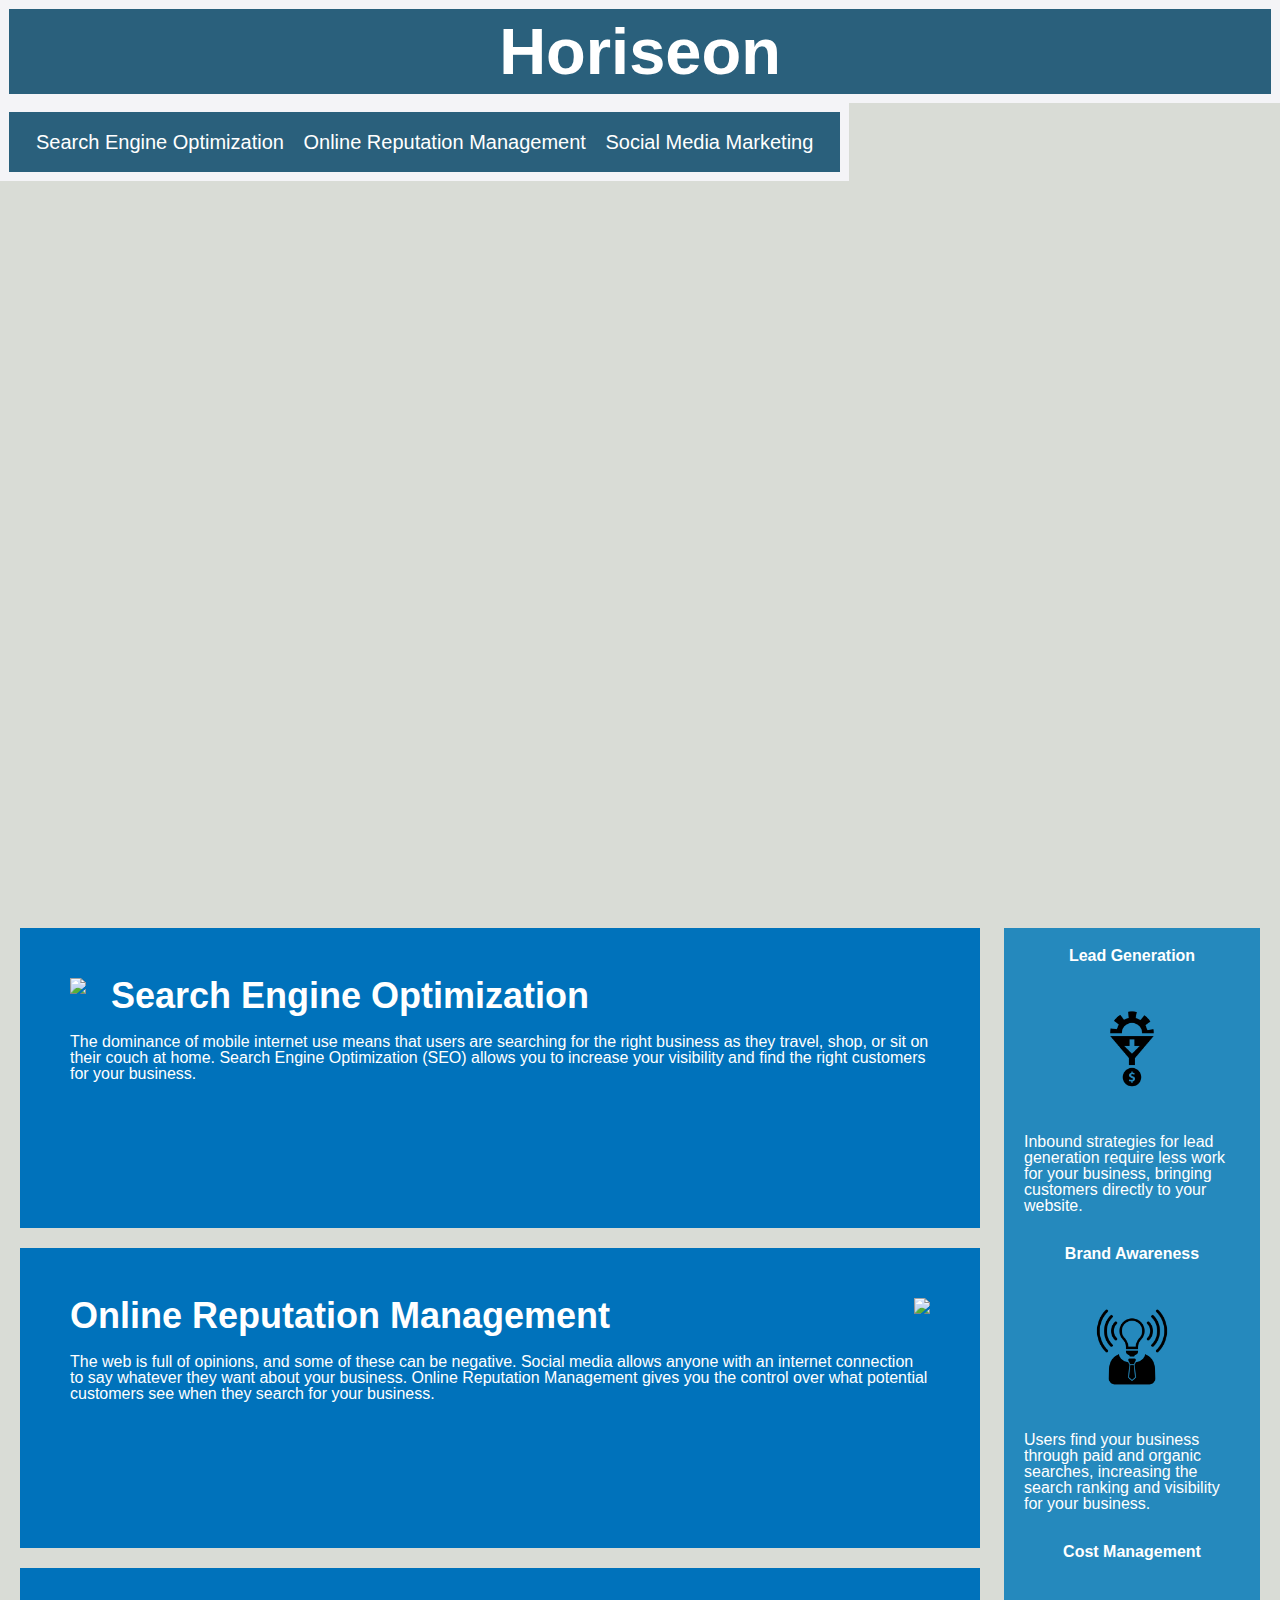
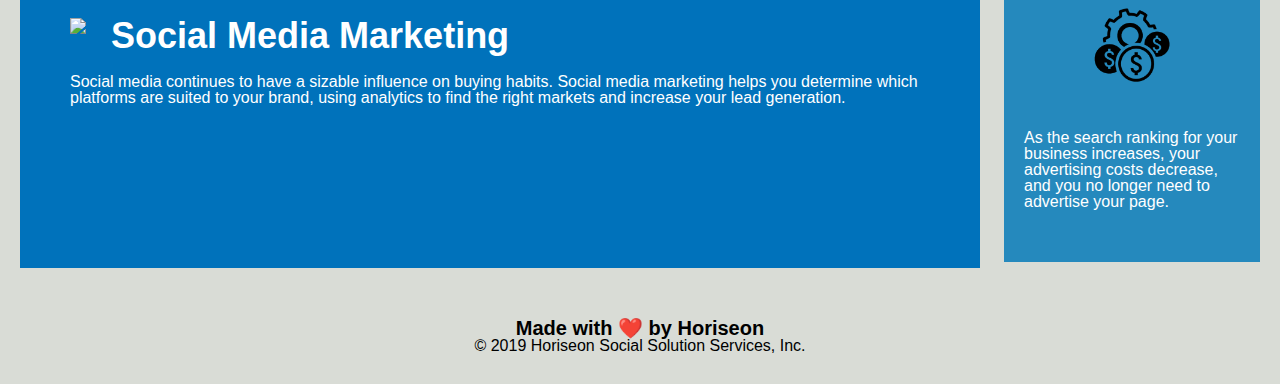
==== Develop/index.html @ 1f70dc94 "add a descriptive title for potential customers" ====
<!DOCTYPE html>
<html lang="en-us">

<head>
    <meta charset="UTF-8" />
    <link rel="stylesheet" href="./assets/css/reset.css">
    <link rel="stylesheet" href="./assets/css/style.css">
    <title>Increase visibility for your business, discover online reputation management strategies for
        potential customers and find suited platforms for your brand to use the right markets and increase lead generation. Horiseon
    </title>
</head>

<body>
    <header>
        <h1>Horiseon</h1>
    </header>

    <Section class="top-search-bar">
        <ul class="horizontal_menu li">
         <li> <a href="#search-engine-optimization">Search Engine Optimization</a></li>
         <li> <a href="#online-reputation-management">Online Reputation Management</a></li>
         <li> <a href="#social-media-marketing">Social Media Marketing</a></li>      
        </ul>               
    </Section>
    
    <div class="hero"></div>
    <div class="content">
        <div class="search-engine-optimization">
            <img src="./assets/images/search-engine-optimization.jpg" class="float-left" />
            <h2>Search Engine Optimization</h2>
            <p>
                The dominance of mobile internet use means that users are searching for the right business as they travel, shop, or sit on their couch at home. Search Engine Optimization (SEO) allows you to increase your visibility and find the right customers for your business.
            </p>
        </div>
        <div id="online-reputation-management" class="online-reputation-management">
            <img src="./assets/images/online-reputation-management.jpg" class="float-right" />
            <h2>Online Reputation Management</h2>
            <p>
                The web is full of opinions, and some of these can be negative. Social media allows anyone with an internet connection to say whatever they want about your business. Online Reputation Management gives you the control over what potential customers see when they search for your business.
            </p>
        </div>
        <div id="social-media-marketing" class="social-media-marketing">
            <img src="./assets/images/social-media-marketing.jpg" class="float-left" />
            <h2>Social Media Marketing</h2>
            <p>
                Social media continues to have a sizable influence on buying habits. Social media marketing helps you determine which platforms are suited to your brand, using analytics to find the right markets and increase your lead generation.
            </p>
        </div>
    </div>
    <div class="benefits">
        <div class="benefit-lead">
            <h3>Lead Generation</h3>
            <img src="./assets/images/lead-generation.png" />
            <p>
                Inbound strategies for lead generation require less work for your business, bringing customers directly to your website.
            </p>
        </div>
        <div class="benefit-brand">
            <h3>Brand Awareness</h3>
            <img src="./assets/images/brand-awareness.png" />
            <p>
                Users find your business through paid and organic searches, increasing the search ranking and visibility for your business.
            </p>
        </div>
        <div class="benefit-cost">
            <h3>Cost Management</h3>
            <img src="./assets/images/cost-management.png" />
            <p>
                As the search ranking for your business increases, your advertising costs decrease, and you no longer need to advertise your page.
            </p>
        </div>
    </div>
    <footer>
        <h2>Made with ❤️️ by Horiseon</h2>
        <p>
            &copy; 2019 Horiseon Social Solution Services, Inc.
        </p>
    </footer>    
</body>

</html>
---- Develop/assets/css/style.css ----
* {
    box-sizing: border-box;
    padding: 0;
    margin: 0;
}

body {
    background-color: #d9dcd6;
}

header {
    padding: 10px;
    font-family: 'Trebuchet MS', 'Lucida Sans Unicode', 'Lucida Grande', 'Lucida Sans', Arial, sans-serif;
    background-color: #2a607c;
    color: #ffffff;
    font-size: 65px;
    text-align: center;
    border: 9px solid rgb(244, 244, 247)
}

section {
    box-sizing: border-box;
    padding: 20px;
    font-family: 'Trebuchet MS', 'Lucida Sans Unicode', 'Lucida Grande', 'Lucida Sans', Arial, sans-serif;
    color: #ffffff;
    border: 9px solid rgb(244, 244, 247)
}

.top-search-bar{
    padding-top: 20px;  
    float: left;
    font-size: 20px;
    background-color: #2a607c;
    display: inline;
}

ul.horizontal_menu li {
    display: inline;
    list-style-type: none;
    margin: 5px;
    padding: 2px;
}


.header div {
    padding-top: 15px;
    margin-right: 20px;
    float: right;
    font-family: 'Gill Sans', 'Gill Sans MT', Calibri, 'Trebuchet MS', sans-serif;
    font-size: 50px;
}

.header div ul {
    list-style-type: none;
}

.header div ul li {
    display: inline-block;
    margin-left: 50px;
}

a {
    color: #ffffff;
    text-decoration: none;
}

p {
    font-size: 16px;
}

.hero {
    height: 800px;
    width: 100%;
    margin-bottom: 25px;
    background-image: url("../images/digital-marketing-meeting.jpg");
    background-size: cover;
    background-position: center;
}

.float-left {
    float: left;
    margin-right: 25px;
}

.float-right {
    float: right;
    margin-left: 25px;
}

.content {
    width: 75%;
    display: inline-block;
    margin-left: 20px;
}

.benefits {
    margin-right: 20px;
    padding: 20px;
    clear: both;
    float: right;
    width: 20%;
    height: 100%;
    font-family: 'Gill Sans', 'Gill Sans MT', Calibri, 'Trebuchet MS', sans-serif;
    background-color: #2589bd;
}

.benefit-lead {
    margin-bottom: 32px;
    color: #ffffff;
}

.benefit-brand {
    margin-bottom: 32px;
    color: #ffffff;
}

.benefit-cost {
    margin-bottom: 32px;
    color: #ffffff;
}

.benefit-lead h3 {
    margin-bottom: 10px;
    text-align: center;
}

.benefit-brand h3 {
    margin-bottom: 10px;
    text-align: center;
}

.benefit-cost h3 {
    margin-bottom: 10px;
    text-align: center;
}

.benefit-lead img {
    display: block;
    margin: 10px auto;
    max-width: 150px;
}

.benefit-brand img {
    display: block;
    margin: 10px auto;
    max-width: 150px;
}

.benefit-cost img {
    display: block;
    margin: 10px auto;
    max-width: 150px;
}

.search-engine-optimization {
    margin-bottom: 20px;
    padding: 50px;
    height: 300px;
    font-family: 'Gill Sans', 'Gill Sans MT', Calibri, 'Trebuchet MS', sans-serif;
    background-color: #0072bb;
    color: #ffffff;
}

.online-reputation-management {
    margin-bottom: 20px;
    padding: 50px;
    height: 300px;
    font-family: 'Gill Sans', 'Gill Sans MT', Calibri, 'Trebuchet MS', sans-serif;
    background-color: #0072bb;
    color: #ffffff;
}

.social-media-marketing {
    margin-bottom: 20px;
    padding: 50px;
    height: 300px;
    font-family: 'Gill Sans', 'Gill Sans MT', Calibri, 'Trebuchet MS', sans-serif;
    background-color: #0072bb;
    color: #ffffff;
}

.search-engine-optimization img {
    max-height: 200px;
}

.online-reputation-management img {
    max-height: 200px;
}

.social-media-marketing img {
    max-height: 200px;
}

.search-engine-optimization h2 {
    margin-bottom: 20px;
    font-size: 36px;
}

.online-reputation-management h2 {
    margin-bottom: 20px;
    font-size: 36px;
}

.social-media-marketing h2 {
    margin-bottom: 20px;
    font-size: 36px;
}

footer {
    padding: 30px;
    clear: both;
    font-family: 'Trebuchet MS', 'Lucida Sans Unicode', 'Lucida Grande', 'Lucida Sans', Arial, sans-serif;
    text-align: center;
    font-size: 20px;
}
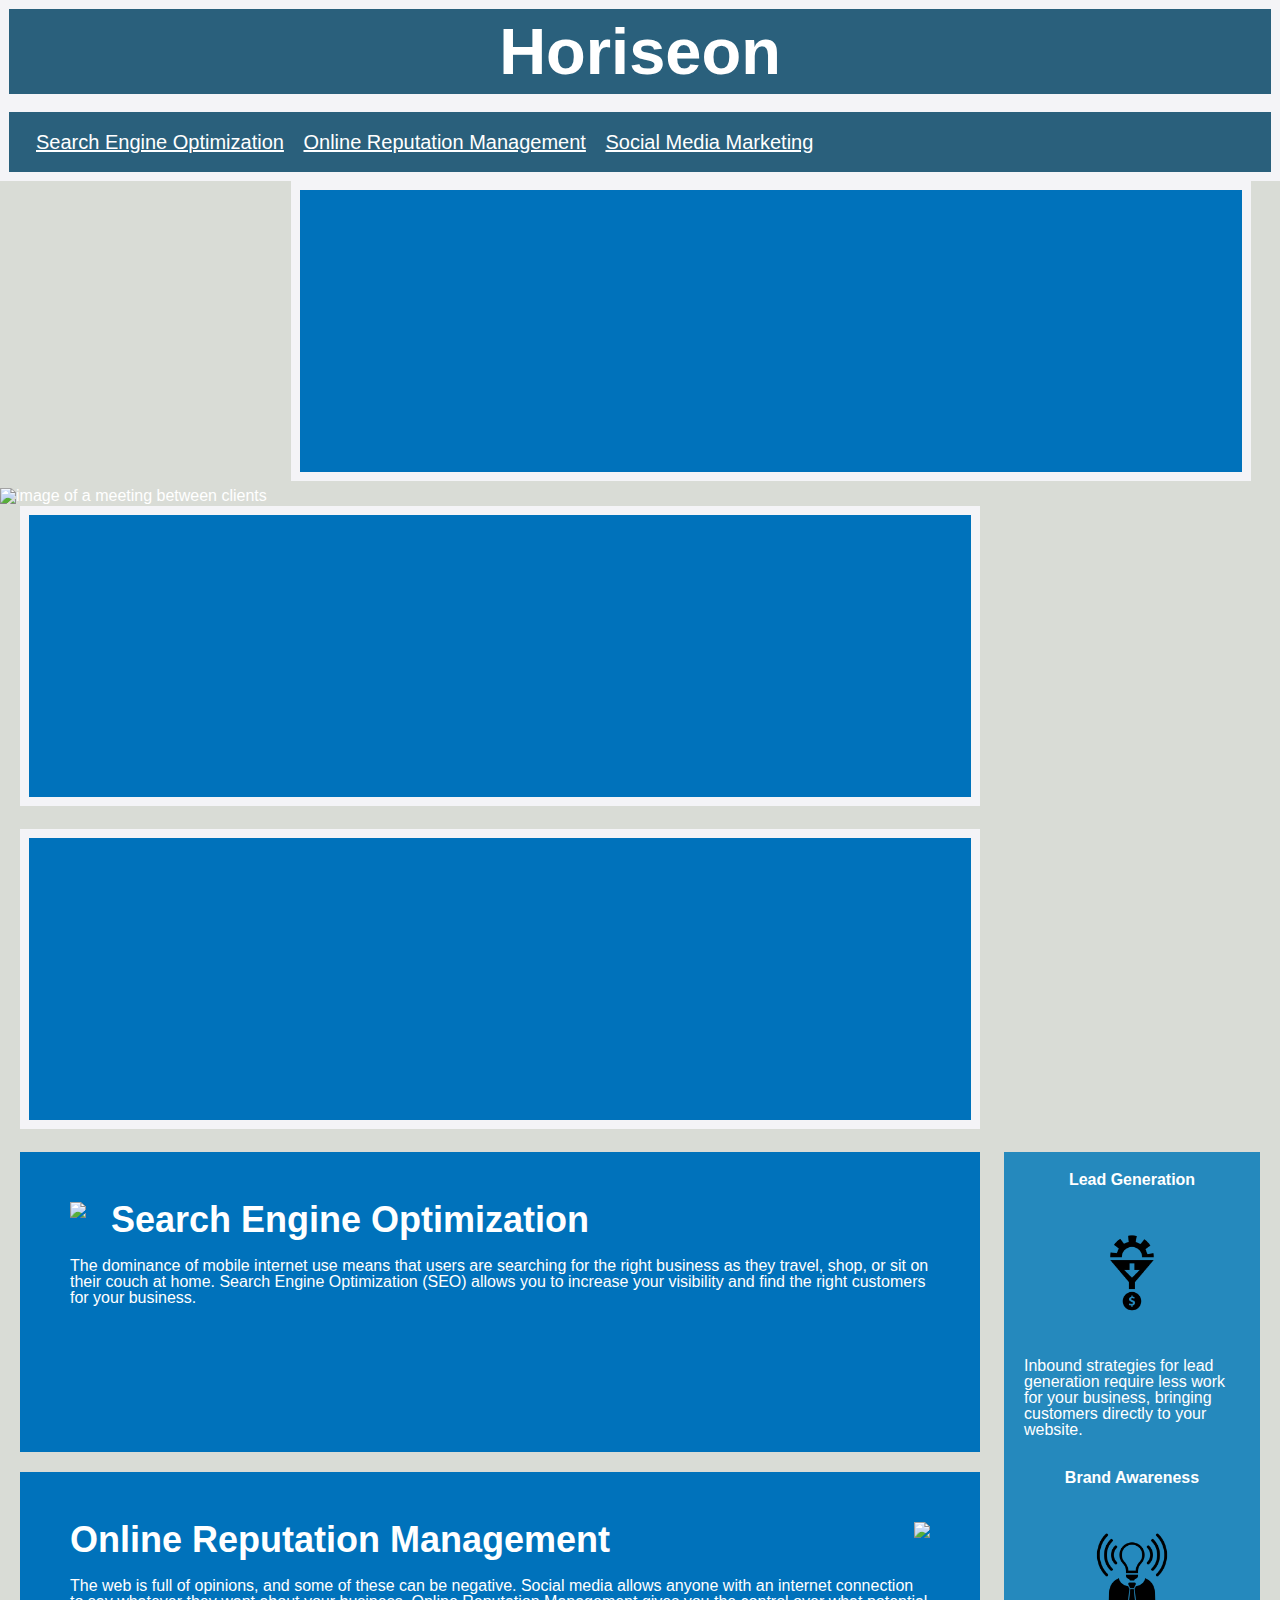
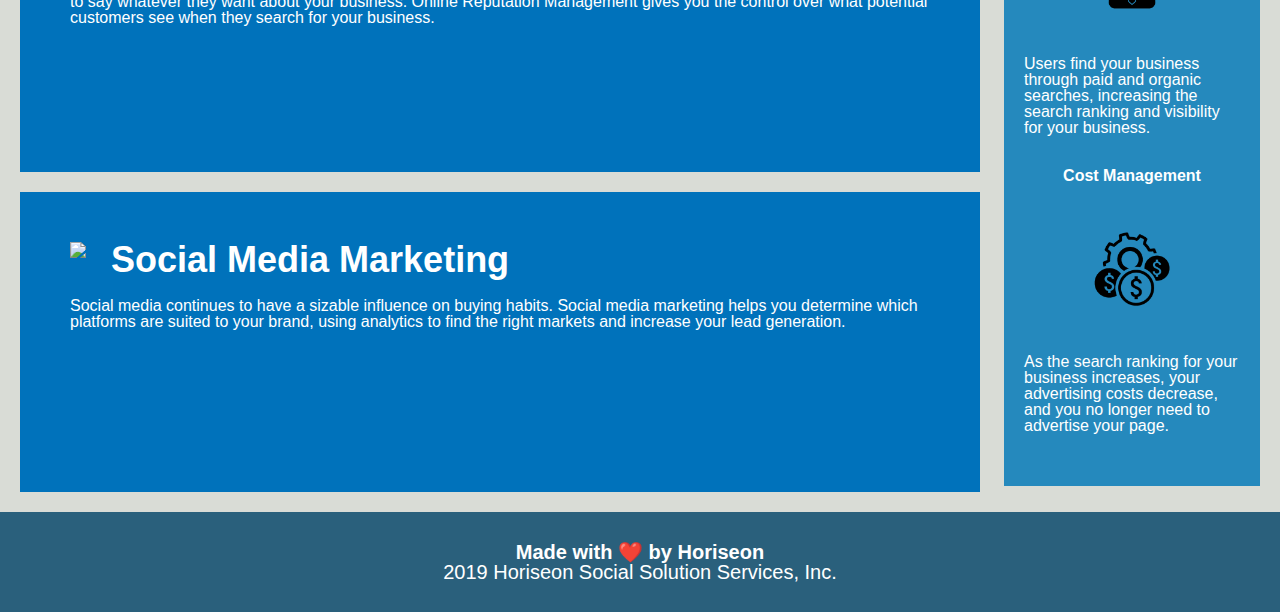
==== commit b33eddb6: "made indepenant images their own selector" ====
--- a/Develop/index.html
+++ b/Develop/index.html
@@ -15,15 +15,41 @@
         <h1>Horiseon</h1>
     </header>
 
-    <Section class="top-search-bar">
+    <section class="top-search-bar">
         <ul class="horizontal_menu li">
          <li> <a href="#search-engine-optimization">Search Engine Optimization</a></li>
          <li> <a href="#online-reputation-management">Online Reputation Management</a></li>
          <li> <a href="#social-media-marketing">Social Media Marketing</a></li>      
         </ul>               
-    </Section>
+    </section>
+
+    <img class="meeting-image" src="./assets/images/digital-marketing-meeting.jpg" alt="image of a meeting between clients"> 
+
+    <section class="Main-information-box">
+        <div>
+
+        </div>
+
+    </section>
+
+    <section class="Main-information-box">
+        <div>
+
+        </div>
+        
+    </section>
+
+    <section class="Main-information-box">
+        <div>
+
+        </div>
+        
+    </section>
     
-    <div class="hero"></div>
+
+
+
+
     <div class="content">
         <div class="search-engine-optimization">
             <img src="./assets/images/search-engine-optimization.jpg" class="float-left" />
@@ -47,6 +73,23 @@
             </p>
         </div>
     </div>
+
+
+
+
+
+
+
+
+
+
+
+
+
+
+
+
+
     <div class="benefits">
         <div class="benefit-lead">
             <h3>Lead Generation</h3>
@@ -70,11 +113,21 @@
             </p>
         </div>
     </div>
+
+
+
+
+
+
+
+
+
+
+
+    
     <footer>
         <h2>Made with ❤️️ by Horiseon</h2>
-        <p>
-            &copy; 2019 Horiseon Social Solution Services, Inc.
-        </p>
+        <p>2019 Horiseon Social Solution Services, Inc.</p>
     </footer>    
 </body>
 
--- a/Develop/assets/css/style.css
+++ b/Develop/assets/css/style.css
@@ -2,6 +2,7 @@
     box-sizing: border-box;
     padding: 0;
     margin: 0;
+    color: #ffffff;
 }
 
 body {
@@ -32,6 +33,7 @@
     font-size: 20px;
     background-color: #2a607c;
     display: inline;
+    width: 100%;
 }
 
 ul.horizontal_menu li {
@@ -39,43 +41,41 @@
     list-style-type: none;
     margin: 5px;
     padding: 2px;
-}
-
-
-.header div {
-    padding-top: 15px;
-    margin-right: 20px;
-    float: right;
-    font-family: 'Gill Sans', 'Gill Sans MT', Calibri, 'Trebuchet MS', sans-serif;
-    font-size: 50px;
-}
-
-.header div ul {
-    list-style-type: none;
-}
-
-.header div ul li {
+    color: #d9dcd6
+}
+
+.meeting-image {
+    height: 80%;
+    width: 100%;
+    margin-bottom: 2px;  
+}
+
+.Main-information-box {
+    margin-bottom: 20px;
+    padding: 50px;
+    height: 300px;
+    font-family: 'Gill Sans', 'Gill Sans MT', Calibri, 'Trebuchet MS', sans-serif;
+    background-color: #0072bb;
+    color: #ffffff;
+    width: 75%;
     display: inline-block;
-    margin-left: 50px;
-}
-
-a {
-    color: #ffffff;
-    text-decoration: none;
-}
-
-p {
-    font-size: 16px;
-}
-
-.hero {
-    height: 800px;
-    width: 100%;
-    margin-bottom: 25px;
-    background-image: url("../images/digital-marketing-meeting.jpg");
-    background-size: cover;
-    background-position: center;
-}
+    margin-left: 20px;
+}
+
+
+
+
+
+
+
+
+
+
+
+
+
+
+
 
 .float-left {
     float: left;
@@ -212,4 +212,6 @@
     font-family: 'Trebuchet MS', 'Lucida Sans Unicode', 'Lucida Grande', 'Lucida Sans', Arial, sans-serif;
     text-align: center;
     font-size: 20px;
+    color: black;
+    background-color: #2a607c;
 }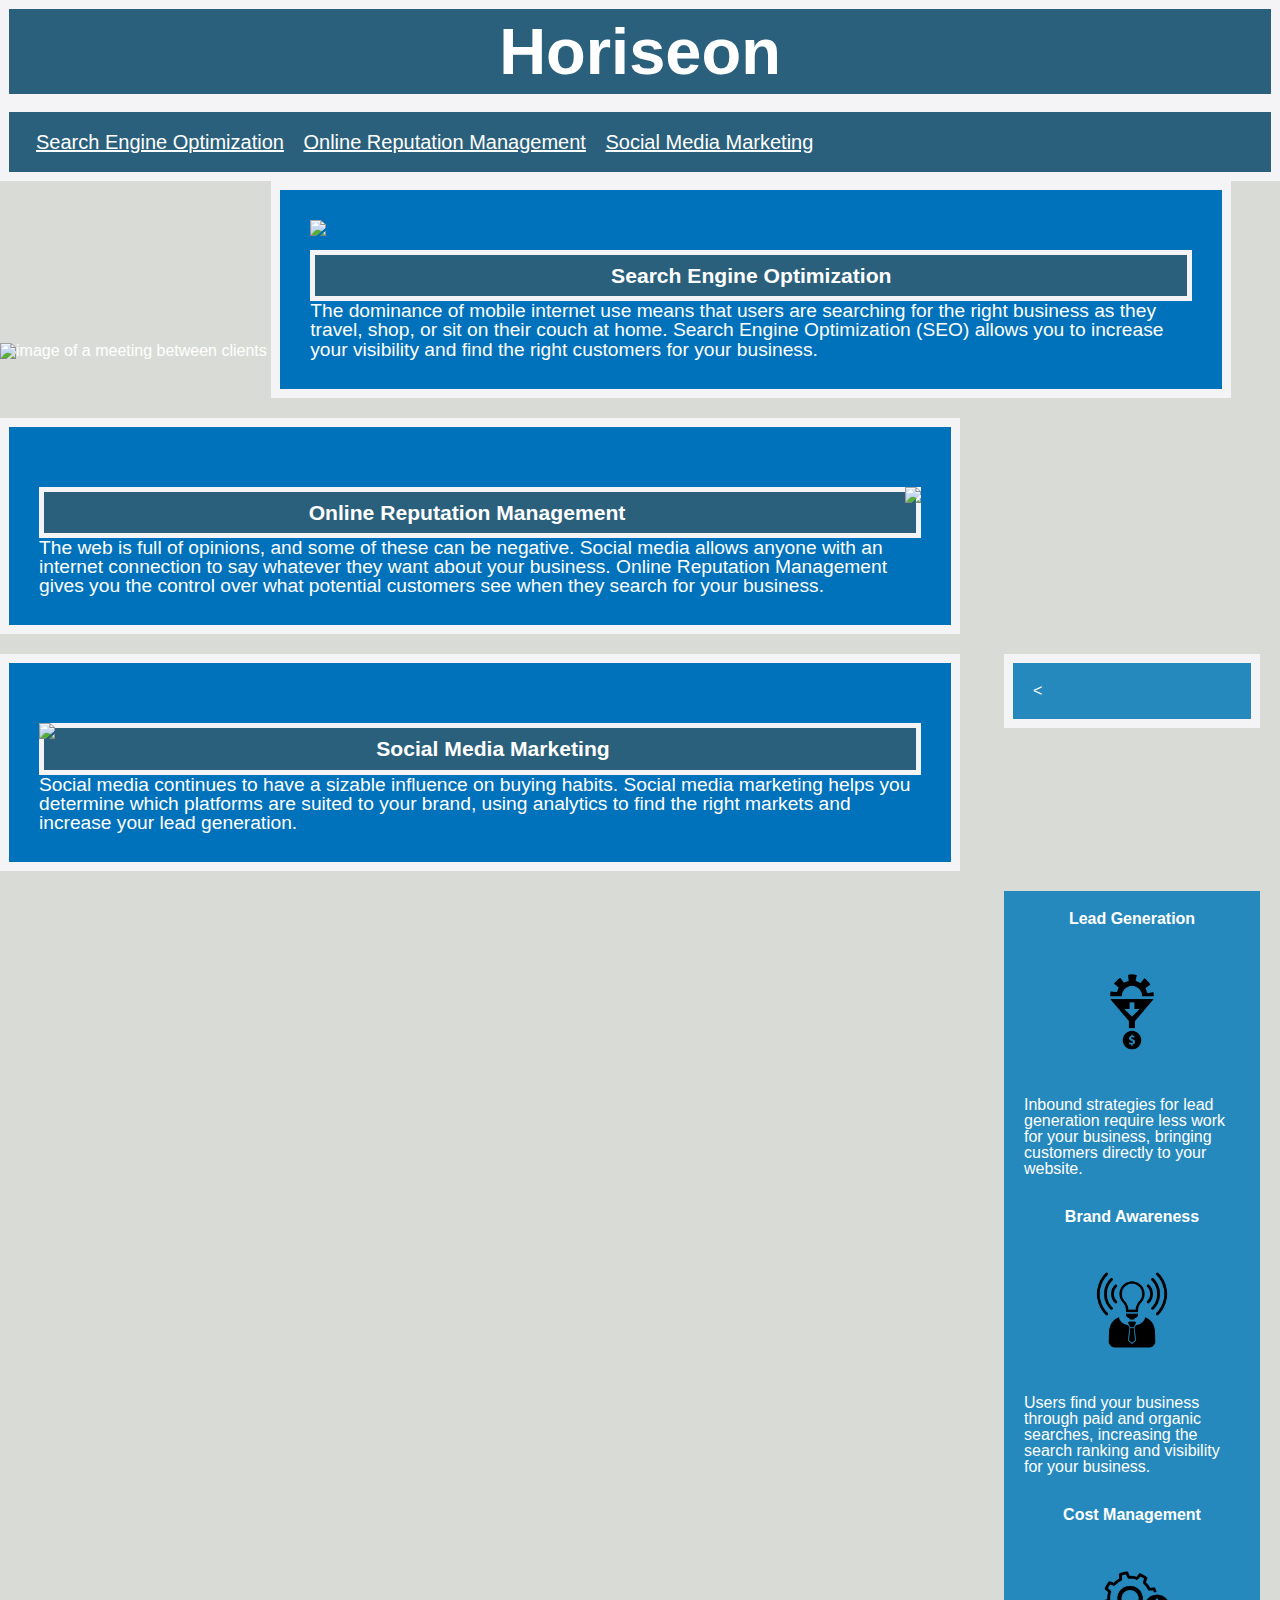
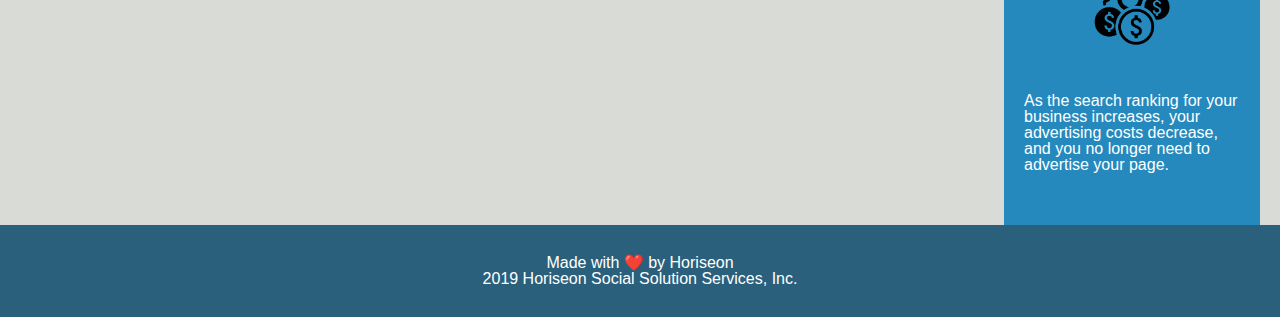
==== commit f65f5023: "Updated CSS information boxes, add style all areas" ====
--- a/Develop/index.html
+++ b/Develop/index.html
@@ -12,10 +12,10 @@
 
 <body>
     <header>
-        <h1>Horiseon</h1>
+        <h1 alt="main header of page">Horiseon</h1>
     </header>
 
-    <section class="top-search-bar">
+    <section class="top-search-bar" alt="top search bar of website">
         <ul class="horizontal_menu li">
          <li> <a href="#search-engine-optimization">Search Engine Optimization</a></li>
          <li> <a href="#online-reputation-management">Online Reputation Management</a></li>
@@ -23,67 +23,49 @@
         </ul>               
     </section>
 
-    <img class="meeting-image" src="./assets/images/digital-marketing-meeting.jpg" alt="image of a meeting between clients"> 
+    <img class="meeting-image" src="./assets/images/digital-marketing-meeting.jpg" 
+    alt="image of a meeting between clients"> 
 
-    <section class="Main-information-box">
-        <div>
-
-        </div>
-
+    <section class="Main-information-box" alt="designs the whole box for the section">
+        <img src="./assets/images/search-engine-optimization.jpg" class="float-left" />
+        <h2>Search Engine Optimization</h2>
+        <p>
+        The dominance of mobile internet use means that users are searching for the right business as they travel, shop, or sit on their couch at home. 
+        Search Engine Optimization (SEO) allows you to increase your visibility and find the right customers for your business.
+        </p>  
     </section>
 
     <section class="Main-information-box">
-        <div>
-
+        <div class="sub-information-box">
+            <img src="./assets/images/online-reputation-management.jpg" class="float-right" />
+            <h2>Online Reputation Management</h2>
+            <p>
+                The web is full of opinions, and some of these can be negative. 
+                Social media allows anyone with an internet connection to say whatever they want about your business. 
+                Online Reputation Management gives you the control over what potential customers see when they search for your business.
+            </p>
         </div>
-        
     </section>
 
     <section class="Main-information-box">
-        <div>
+        <div class="sub-information-box">
+            <img src="./assets/images/social-media-marketing.jpg" class="float-left" />
+            <h2>Social Media Marketing</h2>
+            <p>
+                Social media continues to have a sizable influence on buying habits. 
+                Social media marketing helps you determine which platforms are suited to your brand, using analytics to find the right markets and increase your lead generation.
+            </p>
+        </div>
+    </section>
 
-        </div>
-        
-    </section>
-    
+
+    <section class="side-column-information-box">
+        <
 
 
 
 
-    <div class="content">
-        <div class="search-engine-optimization">
-            <img src="./assets/images/search-engine-optimization.jpg" class="float-left" />
-            <h2>Search Engine Optimization</h2>
-            <p>
-                The dominance of mobile internet use means that users are searching for the right business as they travel, shop, or sit on their couch at home. Search Engine Optimization (SEO) allows you to increase your visibility and find the right customers for your business.
-            </p>
-        </div>
-        <div id="online-reputation-management" class="online-reputation-management">
-            <img src="./assets/images/online-reputation-management.jpg" class="float-right" />
-            <h2>Online Reputation Management</h2>
-            <p>
-                The web is full of opinions, and some of these can be negative. Social media allows anyone with an internet connection to say whatever they want about your business. Online Reputation Management gives you the control over what potential customers see when they search for your business.
-            </p>
-        </div>
-        <div id="social-media-marketing" class="social-media-marketing">
-            <img src="./assets/images/social-media-marketing.jpg" class="float-left" />
-            <h2>Social Media Marketing</h2>
-            <p>
-                Social media continues to have a sizable influence on buying habits. Social media marketing helps you determine which platforms are suited to your brand, using analytics to find the right markets and increase your lead generation.
-            </p>
-        </div>
-    </div>
-
-
-
-
-
-
-
-
-
-
-
+    </section>
 
 
 
@@ -126,7 +108,7 @@
 
     
     <footer>
-        <h2>Made with ❤️️ by Horiseon</h2>
+        <p>Made with ❤️️ by Horiseon<p>
         <p>2019 Horiseon Social Solution Services, Inc.</p>
     </footer>    
 </body>
--- a/Develop/assets/css/style.css
+++ b/Develop/assets/css/style.css
@@ -17,6 +17,18 @@
     font-size: 65px;
     text-align: center;
     border: 9px solid rgb(244, 244, 247)
+}
+
+h2 {
+    padding: 10px;
+    margin-top: 30px;
+    font-size: 110%;
+    font-family: 'Trebuchet MS', 'Lucida Sans Unicode', 'Lucida Grande', 'Lucida Sans', Arial, sans-serif;
+    background-color: #2a607c;
+    color: #ffffff;
+    text-align: center;
+    border: 5px solid rgb(244, 244, 247)
+
 }
 
 section {
@@ -52,14 +64,38 @@
 
 .Main-information-box {
     margin-bottom: 20px;
-    padding: 50px;
-    height: 300px;
+    padding: 30px;
+    height: 80%;
     font-family: 'Gill Sans', 'Gill Sans MT', Calibri, 'Trebuchet MS', sans-serif;
     background-color: #0072bb;
     color: #ffffff;
     width: 75%;
     display: inline-block;
-    margin-left: 20px;
+    font-size:larger
+    }
+
+.float-left {
+    float: left;
+    margin-right: 25px;
+    max-height: 200px;
+}
+
+.float-right {
+    float: right;
+    margin-left: 25px;
+    max-height: 200px;
+}
+
+
+.side-column-information-box {
+    margin-right: 20px;
+    padding: 20px;
+    clear: both;
+    float: right;
+    width: 20%;
+    height: 100%;
+    font-family: 'Gill Sans', 'Gill Sans MT', Calibri, 'Trebuchet MS', sans-serif;
+    background-color: #2589bd;
 }
 
 
@@ -71,27 +107,6 @@
 
 
 
-
-
-
-
-
-
-.float-left {
-    float: left;
-    margin-right: 25px;
-}
-
-.float-right {
-    float: right;
-    margin-left: 25px;
-}
-
-.content {
-    width: 75%;
-    display: inline-block;
-    margin-left: 20px;
-}
 
 .benefits {
     margin-right: 20px;
@@ -152,66 +167,15 @@
     max-width: 150px;
 }
 
-.search-engine-optimization {
-    margin-bottom: 20px;
-    padding: 50px;
-    height: 300px;
-    font-family: 'Gill Sans', 'Gill Sans MT', Calibri, 'Trebuchet MS', sans-serif;
-    background-color: #0072bb;
-    color: #ffffff;
-}
 
-.online-reputation-management {
-    margin-bottom: 20px;
-    padding: 50px;
-    height: 300px;
-    font-family: 'Gill Sans', 'Gill Sans MT', Calibri, 'Trebuchet MS', sans-serif;
-    background-color: #0072bb;
-    color: #ffffff;
-}
 
-.social-media-marketing {
-    margin-bottom: 20px;
-    padding: 50px;
-    height: 300px;
-    font-family: 'Gill Sans', 'Gill Sans MT', Calibri, 'Trebuchet MS', sans-serif;
-    background-color: #0072bb;
-    color: #ffffff;
-}
-
-.search-engine-optimization img {
-    max-height: 200px;
-}
-
-.online-reputation-management img {
-    max-height: 200px;
-}
-
-.social-media-marketing img {
-    max-height: 200px;
-}
-
-.search-engine-optimization h2 {
-    margin-bottom: 20px;
-    font-size: 36px;
-}
-
-.online-reputation-management h2 {
-    margin-bottom: 20px;
-    font-size: 36px;
-}
-
-.social-media-marketing h2 {
-    margin-bottom: 20px;
-    font-size: 36px;
-}
 
 footer {
     padding: 30px;
     clear: both;
     font-family: 'Trebuchet MS', 'Lucida Sans Unicode', 'Lucida Grande', 'Lucida Sans', Arial, sans-serif;
     text-align: center;
-    font-size: 20px;
+    font-size: 100%;
     color: black;
     background-color: #2a607c;
 }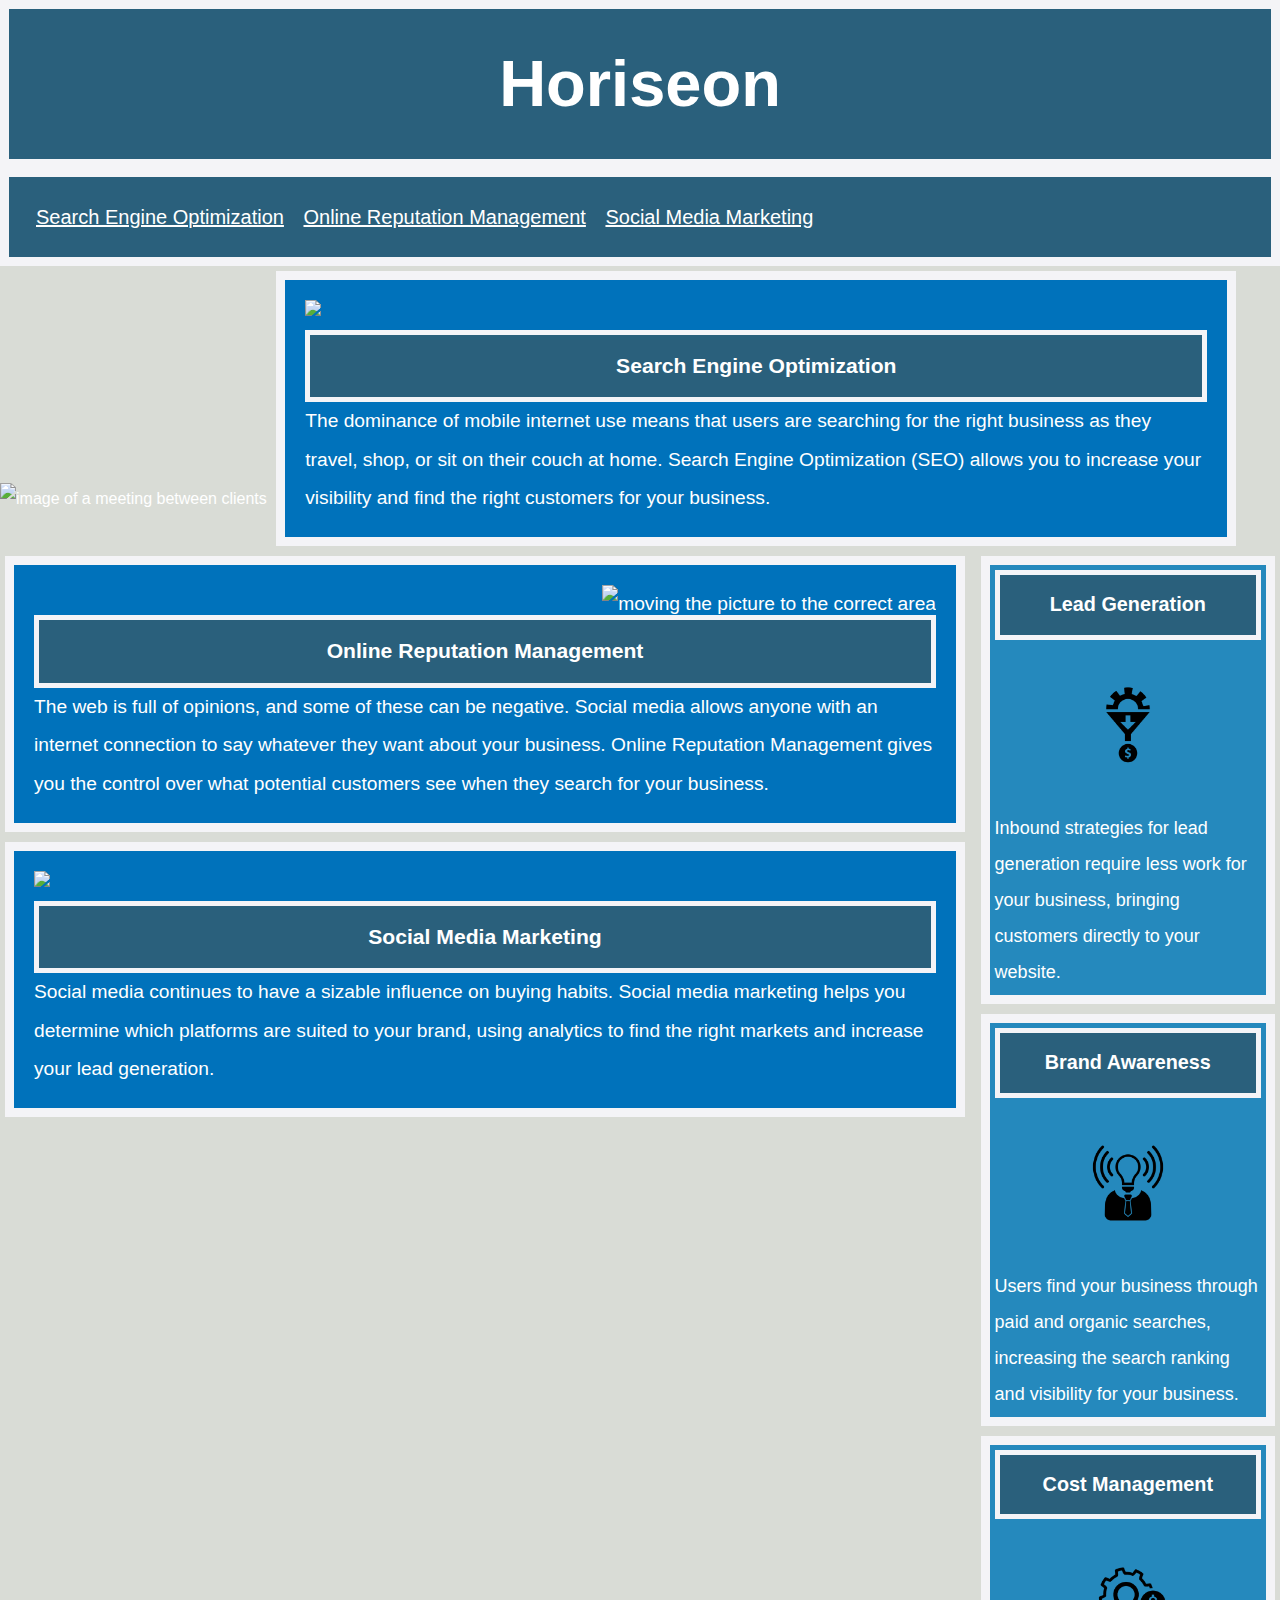
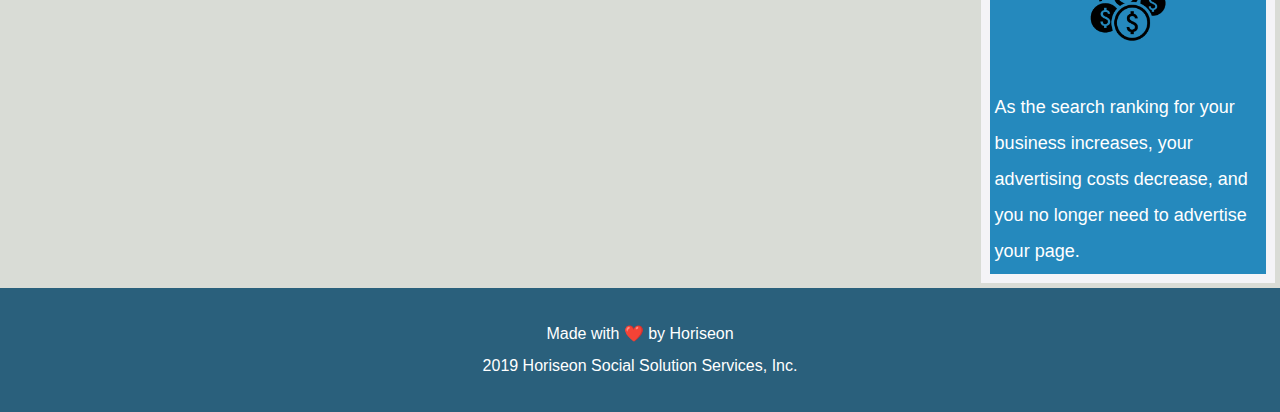
==== commit df452982: "completed side column containers and CSS values" ====
--- a/Develop/index.html
+++ b/Develop/index.html
@@ -5,7 +5,7 @@
     <meta charset="UTF-8" />
     <link rel="stylesheet" href="./assets/css/reset.css">
     <link rel="stylesheet" href="./assets/css/style.css">
-    <title>Increase visibility for your business, discover online reputation management strategies for
+    <title>Horiseon. Increase visibility for your business, discover online reputation management strategies for
         potential customers and find suited platforms for your brand to use the right markets and increase lead generation. Horiseon
     </title>
 </head>
@@ -26,7 +26,7 @@
     <img class="meeting-image" src="./assets/images/digital-marketing-meeting.jpg" 
     alt="image of a meeting between clients"> 
 
-    <section class="Main-information-box" alt="designs the whole box for the section">
+    <section class="Main-information-box" alt="designs the main boxes on the page">
         <img src="./assets/images/search-engine-optimization.jpg" class="float-left" />
         <h2>Search Engine Optimization</h2>
         <p>
@@ -35,72 +35,48 @@
         </p>  
     </section>
 
-    <section class="Main-information-box">
-        <div class="sub-information-box">
-            <img src="./assets/images/online-reputation-management.jpg" class="float-right" />
-            <h2>Online Reputation Management</h2>
-            <p>
-                The web is full of opinions, and some of these can be negative. 
-                Social media allows anyone with an internet connection to say whatever they want about your business. 
-                Online Reputation Management gives you the control over what potential customers see when they search for your business.
-            </p>
-        </div>
+    <section class="side-column-information-box" alt="design the side column box on the page">
+        <h3>Lead Generation</h3>
+        <img src="./assets/images/lead-generation.png"/>
+        <p>
+        Inbound strategies for lead generation require less work for your business, bringing customers directly to your website.
+        </p>
     </section>
 
     <section class="Main-information-box">
-        <div class="sub-information-box">
-            <img src="./assets/images/social-media-marketing.jpg" class="float-left" />
-            <h2>Social Media Marketing</h2>
-            <p>
-                Social media continues to have a sizable influence on buying habits. 
-                Social media marketing helps you determine which platforms are suited to your brand, using analytics to find the right markets and increase your lead generation.
-            </p>
-        </div>
+        <img src="./assets/images/online-reputation-management.jpg" class="float-right" alt="moving the picture to the correct area" />
+        <h2>Online Reputation Management</h2>
+        <p>
+        The web is full of opinions, and some of these can be negative. 
+        Social media allows anyone with an internet connection to say whatever they want about your business. 
+        Online Reputation Management gives you the control over what potential customers see when they search for your business.
+        </p>
     </section>
 
-
     <section class="side-column-information-box">
-        <
-
-
-
-
+        <h3>Brand Awareness</h3>
+        <img src="./assets/images/brand-awareness.png" />
+        <p>
+        Users find your business through paid and organic searches, increasing the search ranking and visibility for your business.
+        </p>
     </section>
 
+    <section class="side-column-information-box" alt="design the side column box on the page">
+        <h3>Cost Management</h3>
+        <img src="./assets/images/cost-management.png" />
+        <p>
+        As the search ranking for your business increases, your advertising costs decrease, and you no longer need to advertise your page.
+        </p>
+    </section>
 
-
-
-
-
-    <div class="benefits">
-        <div class="benefit-lead">
-            <h3>Lead Generation</h3>
-            <img src="./assets/images/lead-generation.png" />
-            <p>
-                Inbound strategies for lead generation require less work for your business, bringing customers directly to your website.
-            </p>
-        </div>
-        <div class="benefit-brand">
-            <h3>Brand Awareness</h3>
-            <img src="./assets/images/brand-awareness.png" />
-            <p>
-                Users find your business through paid and organic searches, increasing the search ranking and visibility for your business.
-            </p>
-        </div>
-        <div class="benefit-cost">
-            <h3>Cost Management</h3>
-            <img src="./assets/images/cost-management.png" />
-            <p>
-                As the search ranking for your business increases, your advertising costs decrease, and you no longer need to advertise your page.
-            </p>
-        </div>
-    </div>
-
-
-
-
-
-
+    <section class="Main-information-box">
+        <img src="./assets/images/social-media-marketing.jpg" class="float-left" />
+        <h2>Social Media Marketing</h2>
+        <p>
+        Social media continues to have a sizable influence on buying habits. 
+        Social media marketing helps you determine which platforms are suited to your brand, using analytics to find the right markets and increase your lead generation.
+        </p>       
+    </section>
 
 
 
--- a/Develop/assets/css/style.css
+++ b/Develop/assets/css/style.css
@@ -7,6 +7,8 @@
 
 body {
     background-color: #d9dcd6;
+    line-height: 2
+    ;
 }
 
 header {
@@ -22,6 +24,17 @@
 h2 {
     padding: 10px;
     margin-top: 30px;
+    font-size: 110%;
+    font-family: 'Trebuchet MS', 'Lucida Sans Unicode', 'Lucida Grande', 'Lucida Sans', Arial, sans-serif;
+    background-color: #2a607c;
+    color: #ffffff;
+    text-align: center;
+    border: 5px solid rgb(244, 244, 247)
+}
+
+h3 {
+    padding: 10px;
+  
     font-size: 110%;
     font-family: 'Trebuchet MS', 'Lucida Sans Unicode', 'Lucida Grande', 'Lucida Sans', Arial, sans-serif;
     background-color: #2a607c;
@@ -63,9 +76,8 @@
 }
 
 .Main-information-box {
-    margin-bottom: 20px;
-    padding: 30px;
-    height: 80%;
+    margin: 5px 5px 5px 5px;
+    padding: 20px;
     font-family: 'Gill Sans', 'Gill Sans MT', Calibri, 'Trebuchet MS', sans-serif;
     background-color: #0072bb;
     color: #ffffff;
@@ -73,6 +85,17 @@
     display: inline-block;
     font-size:larger
     }
+
+.side-column-information-box {
+    margin: 5px 5px 5px 5px;
+    padding: 5px;
+    clear: both;
+    float: right;
+    width: 23%;
+    font-family: 'Gill Sans', 'Gill Sans MT', Calibri, 'Trebuchet MS', sans-serif;
+    background-color: #2589bd;   
+    font-size: large;
+}
 
 .float-left {
     float: left;
@@ -86,16 +109,10 @@
     max-height: 200px;
 }
 
-
-.side-column-information-box {
-    margin-right: 20px;
-    padding: 20px;
-    clear: both;
-    float: right;
-    width: 20%;
-    height: 100%;
-    font-family: 'Gill Sans', 'Gill Sans MT', Calibri, 'Trebuchet MS', sans-serif;
-    background-color: #2589bd;
+.side-column-information-box img {
+    display: block;
+    margin: 10px auto;
+    max-width: 150px;
 }
 
 
@@ -106,21 +123,8 @@
 
 
 
-
-
-.benefits {
-    margin-right: 20px;
-    padding: 20px;
-    clear: both;
-    float: right;
-    width: 20%;
-    height: 100%;
-    font-family: 'Gill Sans', 'Gill Sans MT', Calibri, 'Trebuchet MS', sans-serif;
-    background-color: #2589bd;
-}
-
 .benefit-lead {
-    margin-bottom: 32px;
+ 
     color: #ffffff;
 }
 
@@ -134,19 +138,6 @@
     color: #ffffff;
 }
 
-.benefit-lead h3 {
-    margin-bottom: 10px;
-    text-align: center;
-}
-
-.benefit-brand h3 {
-    margin-bottom: 10px;
-    text-align: center;
-}
-
-.benefit-cost h3 {
-    margin-bottom: 10px;
-    text-align: center;
 }
 
 .benefit-lead img {
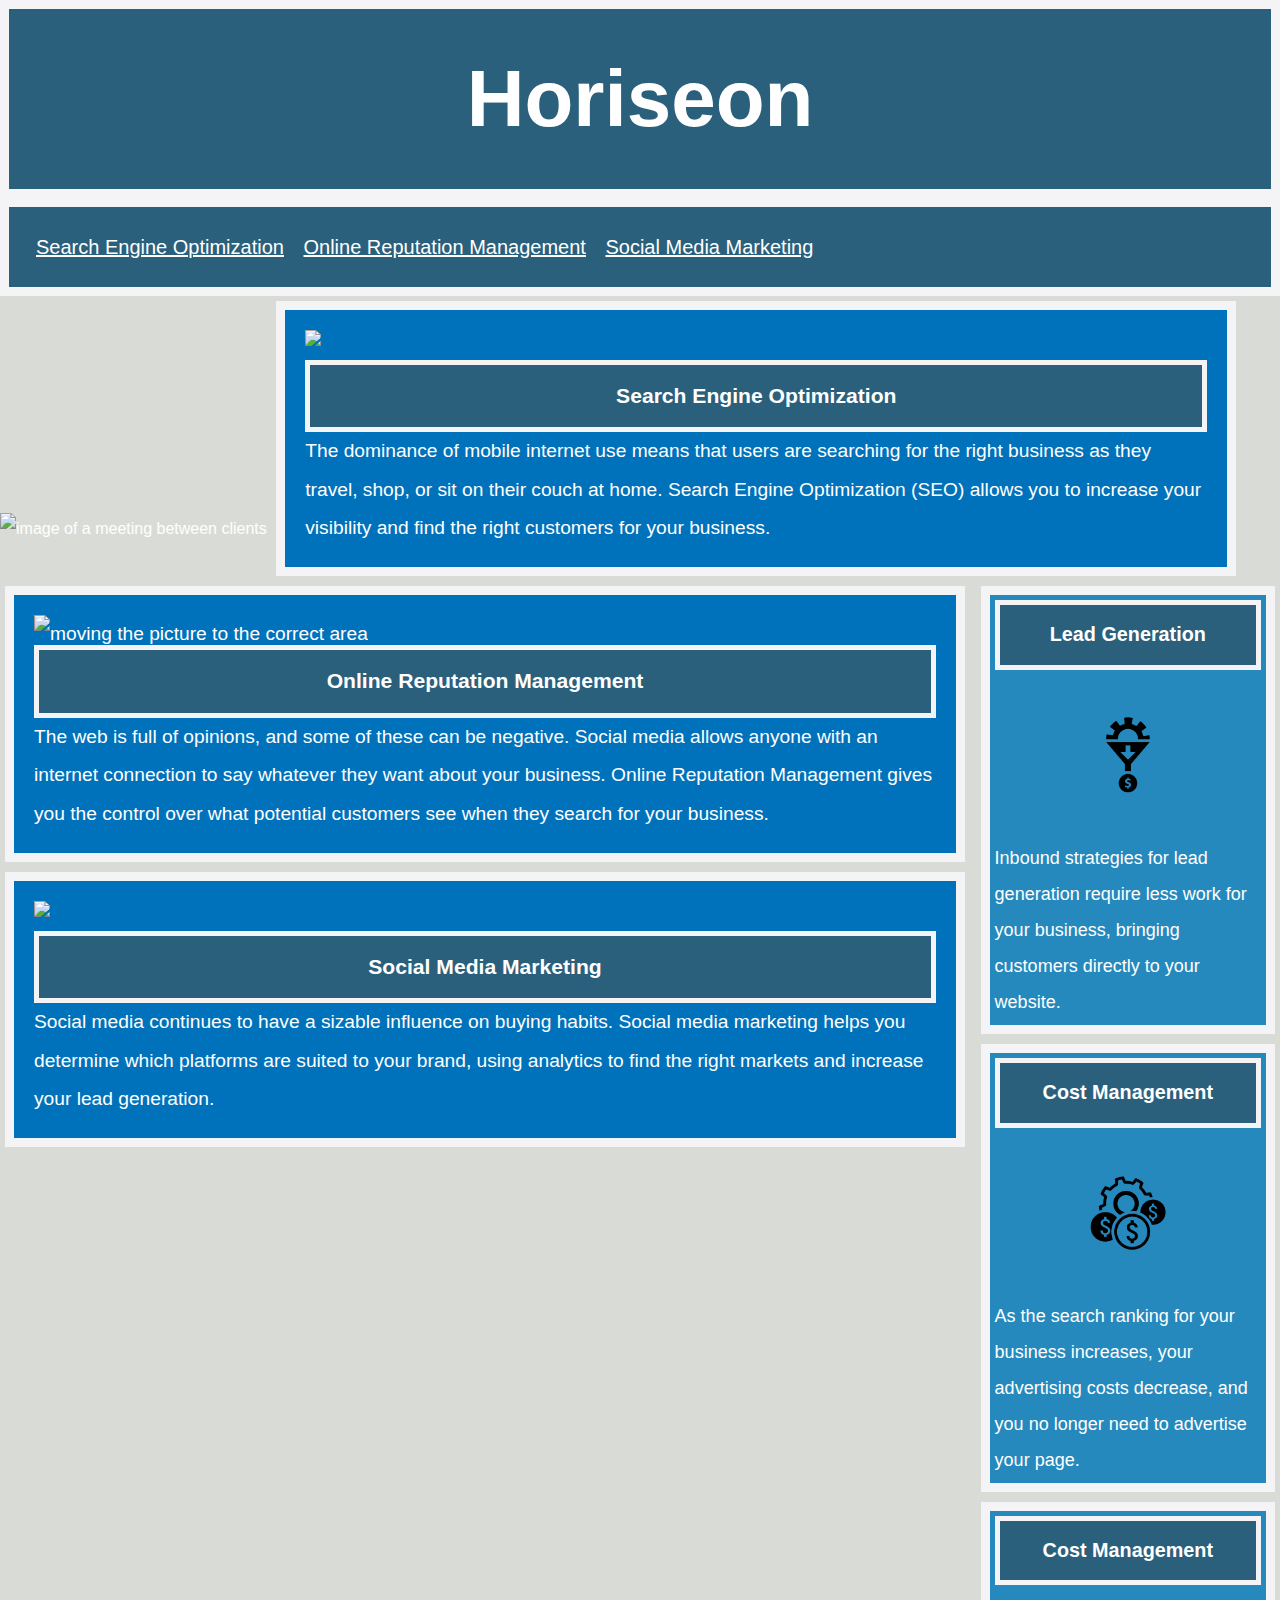
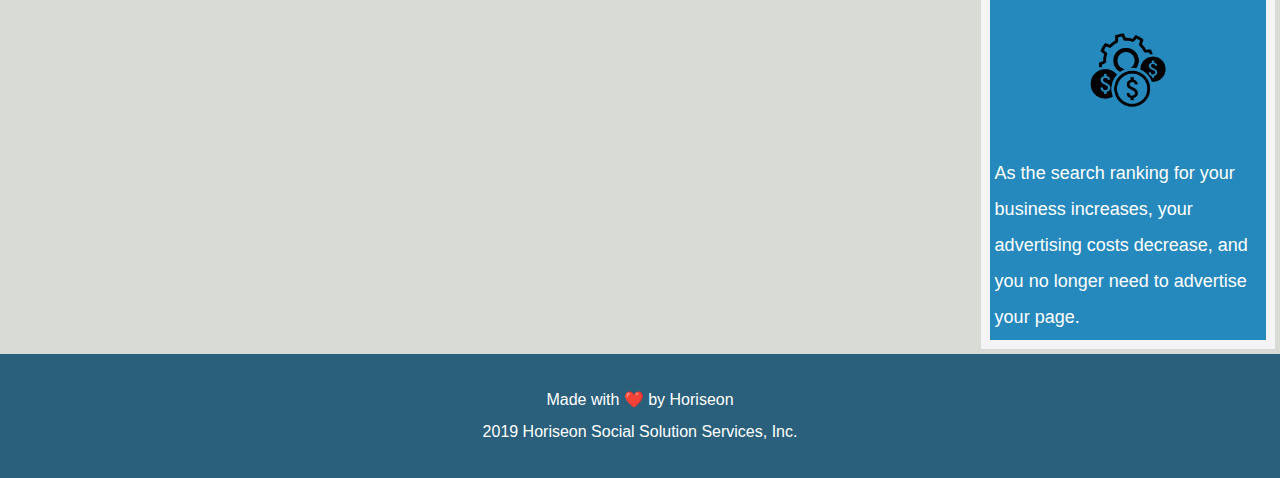
==== commit c0cb8073: "fixed blank spaces on page, moved sections around" ====
--- a/Develop/index.html
+++ b/Develop/index.html
@@ -43,29 +43,29 @@
         </p>
     </section>
 
+    <section class="side-column-information-box">
+        <h3>Cost Management</h3>
+        <img src="./assets/images/cost-management.png" />
+        <p>
+        As the search ranking for your business increases, your advertising costs decrease, and you no longer need to advertise your page.
+        </p>
+    </section>
+
+    <section class="side-column-information-box">
+        <h3>Cost Management</h3>
+        <img src="./assets/images/cost-management.png" />
+        <p>
+        As the search ranking for your business increases, your advertising costs decrease, and you no longer need to advertise your page.
+        </p>
+    </section>
+
     <section class="Main-information-box">
-        <img src="./assets/images/online-reputation-management.jpg" class="float-right" alt="moving the picture to the correct area" />
+        <img src="./assets/images/online-reputation-management.jpg" class="float-left" alt="moving the picture to the correct area" />
         <h2>Online Reputation Management</h2>
         <p>
         The web is full of opinions, and some of these can be negative. 
         Social media allows anyone with an internet connection to say whatever they want about your business. 
         Online Reputation Management gives you the control over what potential customers see when they search for your business.
-        </p>
-    </section>
-
-    <section class="side-column-information-box">
-        <h3>Brand Awareness</h3>
-        <img src="./assets/images/brand-awareness.png" />
-        <p>
-        Users find your business through paid and organic searches, increasing the search ranking and visibility for your business.
-        </p>
-    </section>
-
-    <section class="side-column-information-box" alt="design the side column box on the page">
-        <h3>Cost Management</h3>
-        <img src="./assets/images/cost-management.png" />
-        <p>
-        As the search ranking for your business increases, your advertising costs decrease, and you no longer need to advertise your page.
         </p>
     </section>
 
@@ -78,15 +78,10 @@
         </p>       
     </section>
 
-
-
-
-
-    
     <footer>
         <p>Made with ❤️️ by Horiseon<p>
         <p>2019 Horiseon Social Solution Services, Inc.</p>
     </footer>    
 </body>
 
-</html>
+</html>--- a/Develop/assets/css/style.css
+++ b/Develop/assets/css/style.css
@@ -16,7 +16,7 @@
     font-family: 'Trebuchet MS', 'Lucida Sans Unicode', 'Lucida Grande', 'Lucida Sans', Arial, sans-serif;
     background-color: #2a607c;
     color: #ffffff;
-    font-size: 65px;
+    font-size: 80px;
     text-align: center;
     border: 9px solid rgb(244, 244, 247)
 }
@@ -103,63 +103,11 @@
     max-height: 200px;
 }
 
-.float-right {
-    float: right;
-    margin-left: 25px;
-    max-height: 200px;
-}
-
 .side-column-information-box img {
     display: block;
     margin: 10px auto;
     max-width: 150px;
 }
-
-
-
-
-
-
-
-
-
-.benefit-lead {
- 
-    color: #ffffff;
-}
-
-.benefit-brand {
-    margin-bottom: 32px;
-    color: #ffffff;
-}
-
-.benefit-cost {
-    margin-bottom: 32px;
-    color: #ffffff;
-}
-
-}
-
-.benefit-lead img {
-    display: block;
-    margin: 10px auto;
-    max-width: 150px;
-}
-
-.benefit-brand img {
-    display: block;
-    margin: 10px auto;
-    max-width: 150px;
-}
-
-.benefit-cost img {
-    display: block;
-    margin: 10px auto;
-    max-width: 150px;
-}
-
-
-
 
 footer {
     padding: 30px;
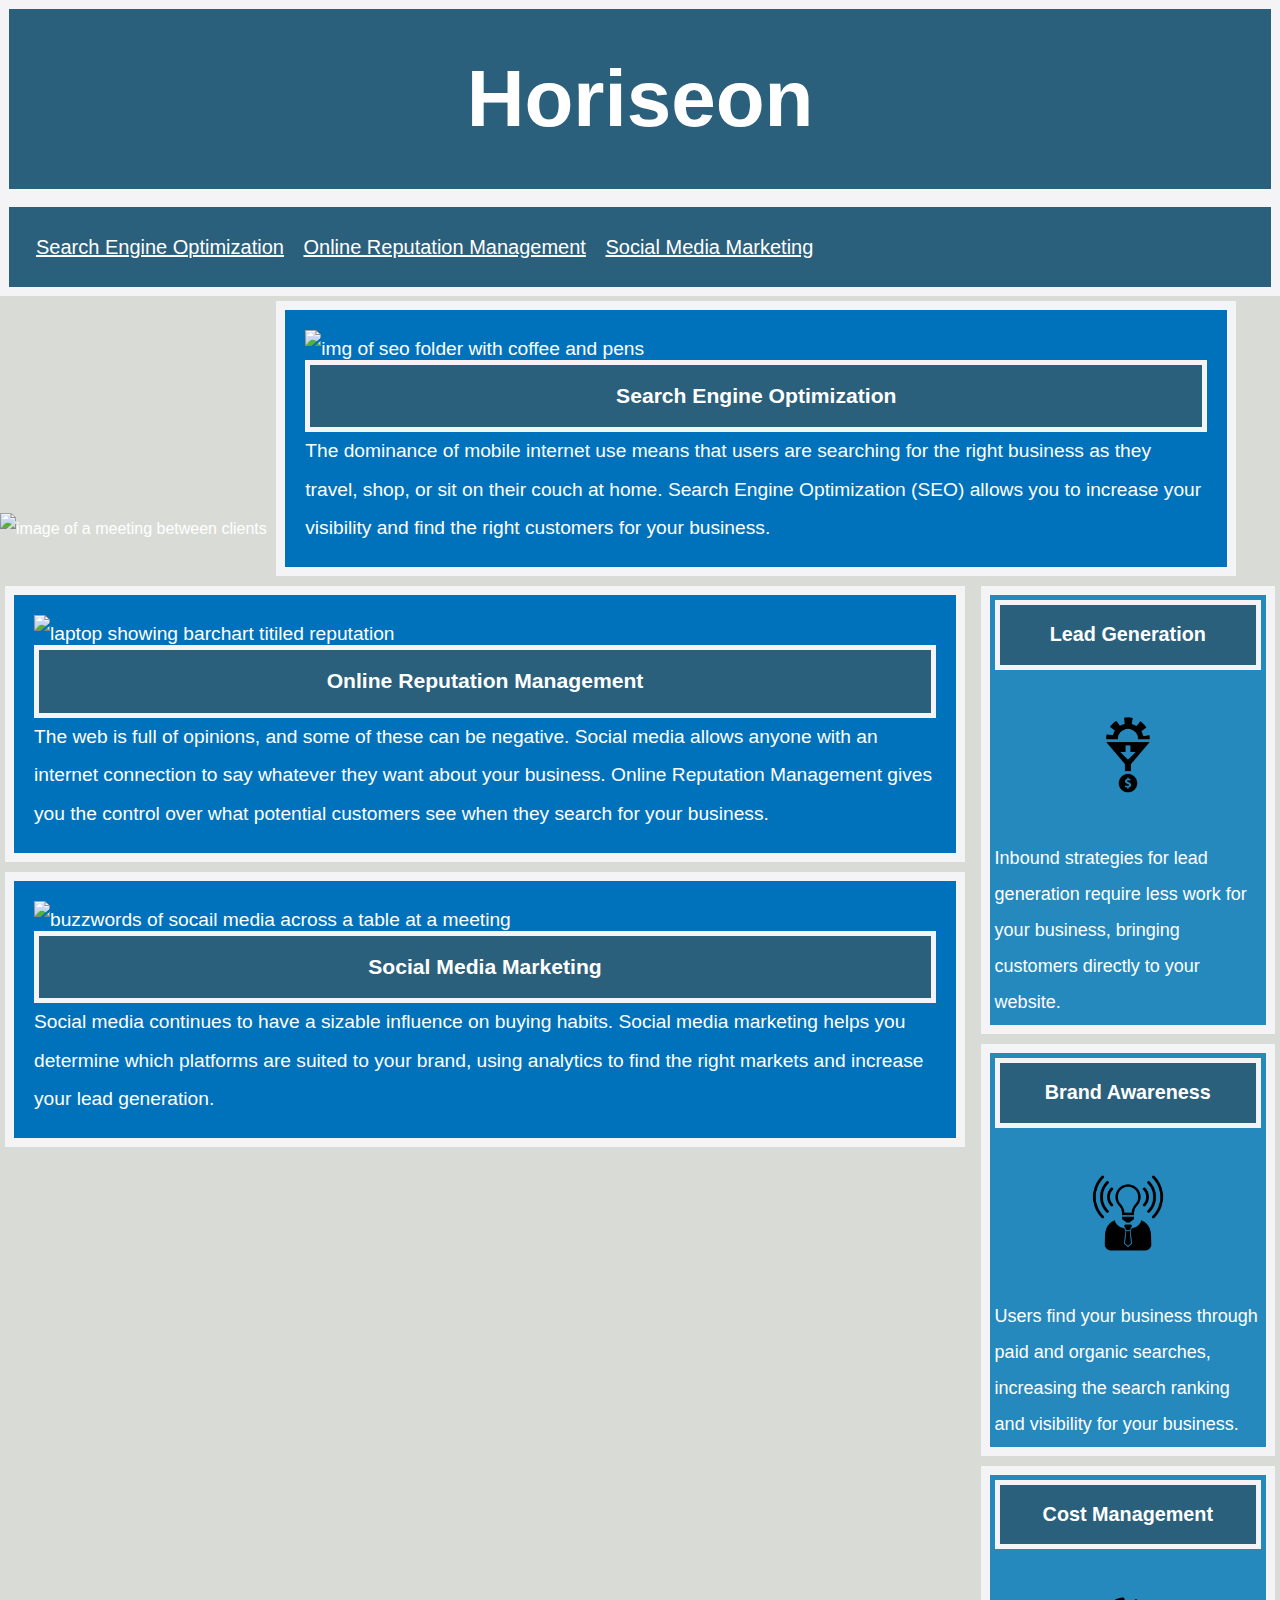
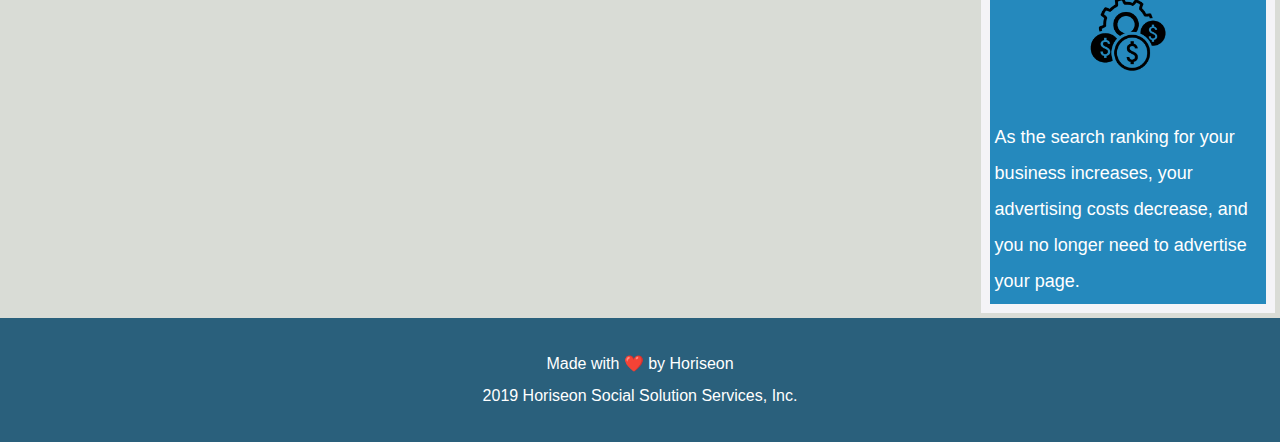
==== commit 2b9f908e: "added detailed alt atribs to each image" ====
--- a/Develop/index.html
+++ b/Develop/index.html
@@ -27,7 +27,7 @@
     alt="image of a meeting between clients"> 
 
     <section class="Main-information-box" alt="designs the main boxes on the page">
-        <img src="./assets/images/search-engine-optimization.jpg" class="float-left" />
+        <img src="./assets/images/search-engine-optimization.jpg" class="main-image" alt="img of seo folder with coffee and pens"/>
         <h2>Search Engine Optimization</h2>
         <p>
         The dominance of mobile internet use means that users are searching for the right business as they travel, shop, or sit on their couch at home. 
@@ -37,30 +37,31 @@
 
     <section class="side-column-information-box" alt="design the side column box on the page">
         <h3>Lead Generation</h3>
-        <img src="./assets/images/lead-generation.png"/>
+        <img src="./assets/images/lead-generation.png" alt="clipart image of gears into money"/>
         <p>
         Inbound strategies for lead generation require less work for your business, bringing customers directly to your website.
         </p>
     </section>
 
     <section class="side-column-information-box">
+        <h3>Brand Awareness</h3>
+        <img src="./assets/images/brand-awareness.png" alt="clipart image of lightbulb with tie"/>
+        <p>
+        Users find your business through paid and organic searches, increasing the search ranking and visibility for your business.
+        </p>
+    </section>
+
+    <section class="side-column-information-box">
         <h3>Cost Management</h3>
-        <img src="./assets/images/cost-management.png" />
+        <img src="./assets/images/cost-management.png" alt="clipart image of gears with money" />
         <p>
         As the search ranking for your business increases, your advertising costs decrease, and you no longer need to advertise your page.
         </p>
     </section>
 
-    <section class="side-column-information-box">
-        <h3>Cost Management</h3>
-        <img src="./assets/images/cost-management.png" />
-        <p>
-        As the search ranking for your business increases, your advertising costs decrease, and you no longer need to advertise your page.
-        </p>
-    </section>
 
     <section class="Main-information-box">
-        <img src="./assets/images/online-reputation-management.jpg" class="float-left" alt="moving the picture to the correct area" />
+        <img src="./assets/images/online-reputation-management.jpg" alt="laptop showing barchart titiled reputation" class="main-image"  />
         <h2>Online Reputation Management</h2>
         <p>
         The web is full of opinions, and some of these can be negative. 
@@ -70,7 +71,7 @@
     </section>
 
     <section class="Main-information-box">
-        <img src="./assets/images/social-media-marketing.jpg" class="float-left" />
+        <img src="./assets/images/social-media-marketing.jpg" alt="buzzwords of socail media across a table at a meeting" class="main-image" />
         <h2>Social Media Marketing</h2>
         <p>
         Social media continues to have a sizable influence on buying habits. 
--- a/Develop/assets/css/style.css
+++ b/Develop/assets/css/style.css
@@ -97,7 +97,7 @@
     font-size: large;
 }
 
-.float-left {
+.main-image {
     float: left;
     margin-right: 25px;
     max-height: 200px;
